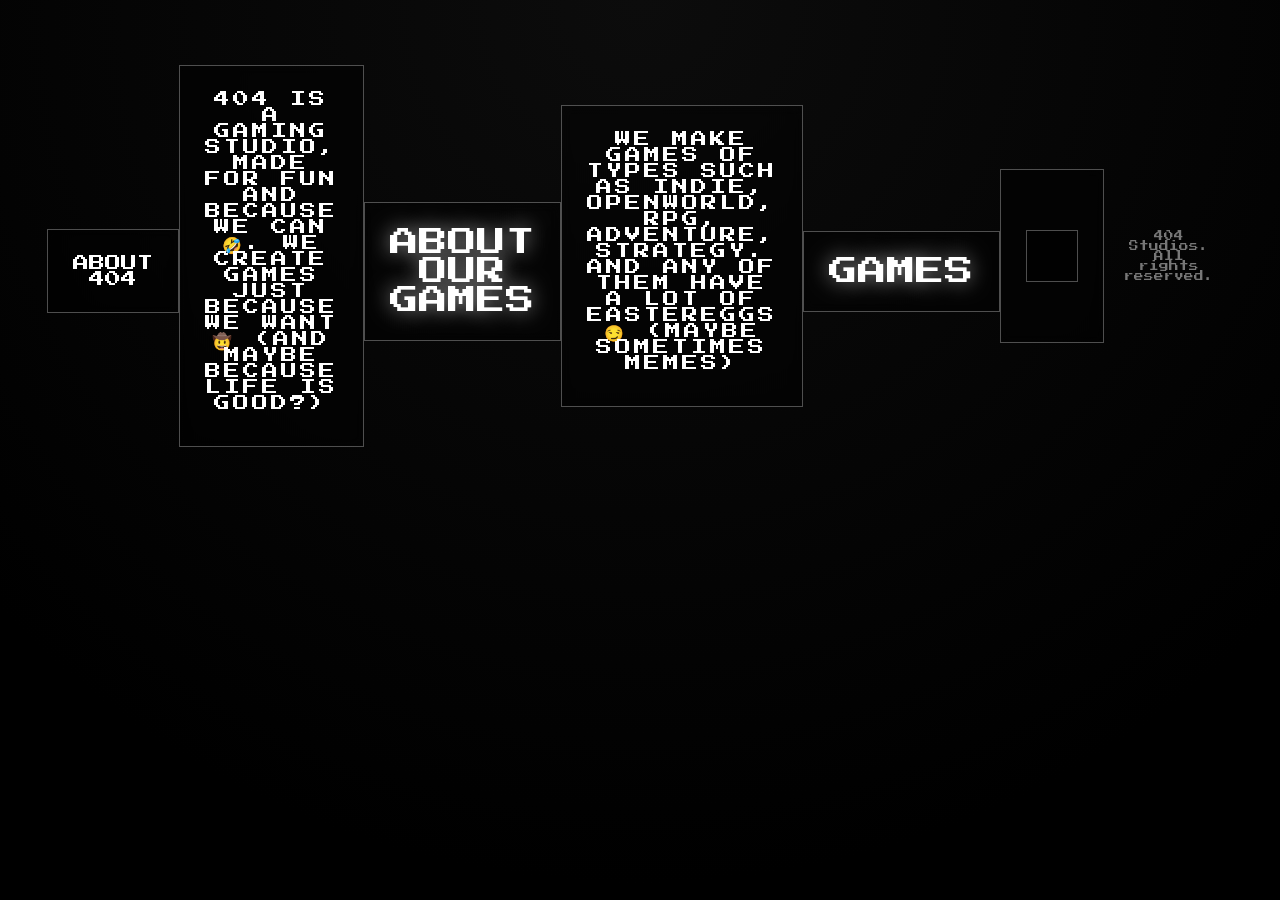
==== index.html @ 1b463b24 "Update index.html" ====
<!-- CONFIG -->
<!DOCTYPE html>
<html lang="en">
<head>
<title>HOME</title>
<meta charset="UTF-8">
<meta name="viewport" content="width=device-width, initial-scale=1.0">
<meta name="theme-color" content="#05070d">
<meta name="msapplication-navbutton-color" content="#05070d">
<meta name="apple-mobile-web-app-status-bar-style" content="black-translucent">
<link rel="icon" type="image/png" href="config/assets/images/logoicon.png">
<link href="https://fonts.googleapis.com/css2?family=Press+Start+2P&display=swap" rel="stylesheet">
<link rel="stylesheet" href="config/css/style.css">
<link rel="stylesheet" href="config/css/buttons.css">
</head>
<body>
<div class="stars"></div>
<header>

<!-- BODY -->
<section class="section-title">
<div class="‎section-title_subtitle‎">ABOUT 404</div>
</section>

<section class="card"> 
<div class="card-3">404 IS A GAMING STUDIO, MADE FOR FUN AND BECAUSE WE CAN🤣. WE CREATE GAMES JUST BECAUSE WE WANT🤠 (AND MAYBE BECAUSE LIFE IS GOOD?)</div>  
</section>
  
<section class="section-title">
<div class="section-title_subtitle">ABOUT OUR GAMES</div>
</section>
  
<section class="card">
<div class="card-3">WE MAKE GAMES OF TYPES SUCH AS INDIE, OPENWORLD, RPG, ADVENTURE, STRATEGY. AND ANY OF THEM HAVE A LOT OF EASTEREGGS😏 (MAYBE SOMETIMES MEMES)</div>
</section>
  
<section class="section-title">
<div class="section-title_subtitle">GAMES</div>
</section>

<section class="card">
<div class="container">
<div class="card"></div>
</div>
</section>

<!-- BOTTOM -->
<footer>
404 Studios. All rights reserved.
</footer>
</body>
</html>
---- config/css/style.css ----
/* BODY */
* {
    margin: 0;
    padding: 0;
    box-sizing: border-box;
}
body {
    background: radial-gradient(circle at top, #0c0c0c, #000000 80%);
    min-height: 100vh;
    max-width: 900px;
    color: white;
    margin: 0 auto;
    overflow-x: hidden;
    font-family: 'Press Start 2P', cursive;
}
header {
    position: relative;
    min-height: 5vh;
    padding: 50px 20px;
    display: flex;
    justify-content: center;
    align-items: center;
}
footer {
    text-align: center;
    padding: 70px 20px;
    font-size: clamp(0.5rem, 1.5vw, 0.6rem);
    color: #777;
}

/* STYLE */
.title {
    font-size: clamp(1.4rem, 9vw, 8rem);
    letter-spacing: clamp(2px, 1vw, 10px);
    text-shadow: 0 0 20px rgba(255,255,255,0.6);
}
.subtitle {
    position: absolute;
    top: 70%;
    left: 50%;
    transform: translate(-50%, -30%);
    color: #aaa;
    font-size: clamp(0.7rem, 2vw, 0.9rem);
    z-index: 2;
}
.section-title {
    width: min(95%, 1400px);
    margin: 40px auto 10px auto;
    padding: 25px;
    background: rgba(0, 0, 0, 0.4);
    border: 1px solid rgba(255,255,255,0.3);
    backdrop-filter: blur(6px);
    text-align: center;
}
.section-title_subtitle{
    font-size: clamp(1.8rem,2vw,1.2rem);
    text-shadow: 0 0 20px rgba(255,255,255,0.6);
}
.container{
    width: fit-content;
    max-width: 95%;
    margin: 20px auto;
    display: flex;
    flex-wrap: wrap;
    justify-content: center;
    gap: 7px;
}
.card {
    width: min(95%, 1400px);
    margin: 15px auto;
    padding: 25px;
    background: rgba(0, 0, 0, 0.4);
    border: 1px solid rgba(255,255,255,0.3);
    backdrop-filter: blur(6px);
    text-align: center;
    transition: 0.3s ease;
    display: flex;
    flex-direction: column;
    justify-content: space-between;
    position: relative;
}
.card:hover {
    transform: translateY(-5px);
    box-shadow: 0 0 40px rgba(186, 186, 186, 0.15);
}
.card-1{
    font-size: clamp(0.6rem, 2vw, 0.8rem);
    line-height: 1rem;
    letter-spacing: 2px;
    color: #ccc;
    margin-top: 15px;
}
.card-2{
    font-size: clamp(0.4rem, 2vw, 0.8rem);
    line-height: 1rem;
    letter-spacing: 2px;
    color: #aaa;
    margin-top: 15px;
}
.card-3{
    margin-bottom: 10px;
    font-size: clamp(0.2rem, 2vw, 1rem);
    letter-spacing: 3px;
    line-height: 1rem;
}

/* ANIMATION */
@keyframes fadeOut {
  0% { transform: scale(1); }
  100% { transform: scale(0.95); }
}
.stars {
    position: fixed;
    inset: -50%;
    width: 200%;
    height: 200%;
    background: url("https://www.transparenttextures.com/patterns/stardust.png");
    opacity: 0.6;
    z-index: -1;
    animation: starsMove 200s linear infinite;
}
@keyframes starsMove {
    from { background-position: 0 0; }
    to { background-position: 1000px 1000px; }
}


/* MOBILE */
@media (max-width:500px){
    .asset-grid{
        grid-template-columns: repeat(2,1fr);
    }
}
@media (max-width:500px){
    .asset-grid{
        grid-template-columns: 1fr;
    }
}
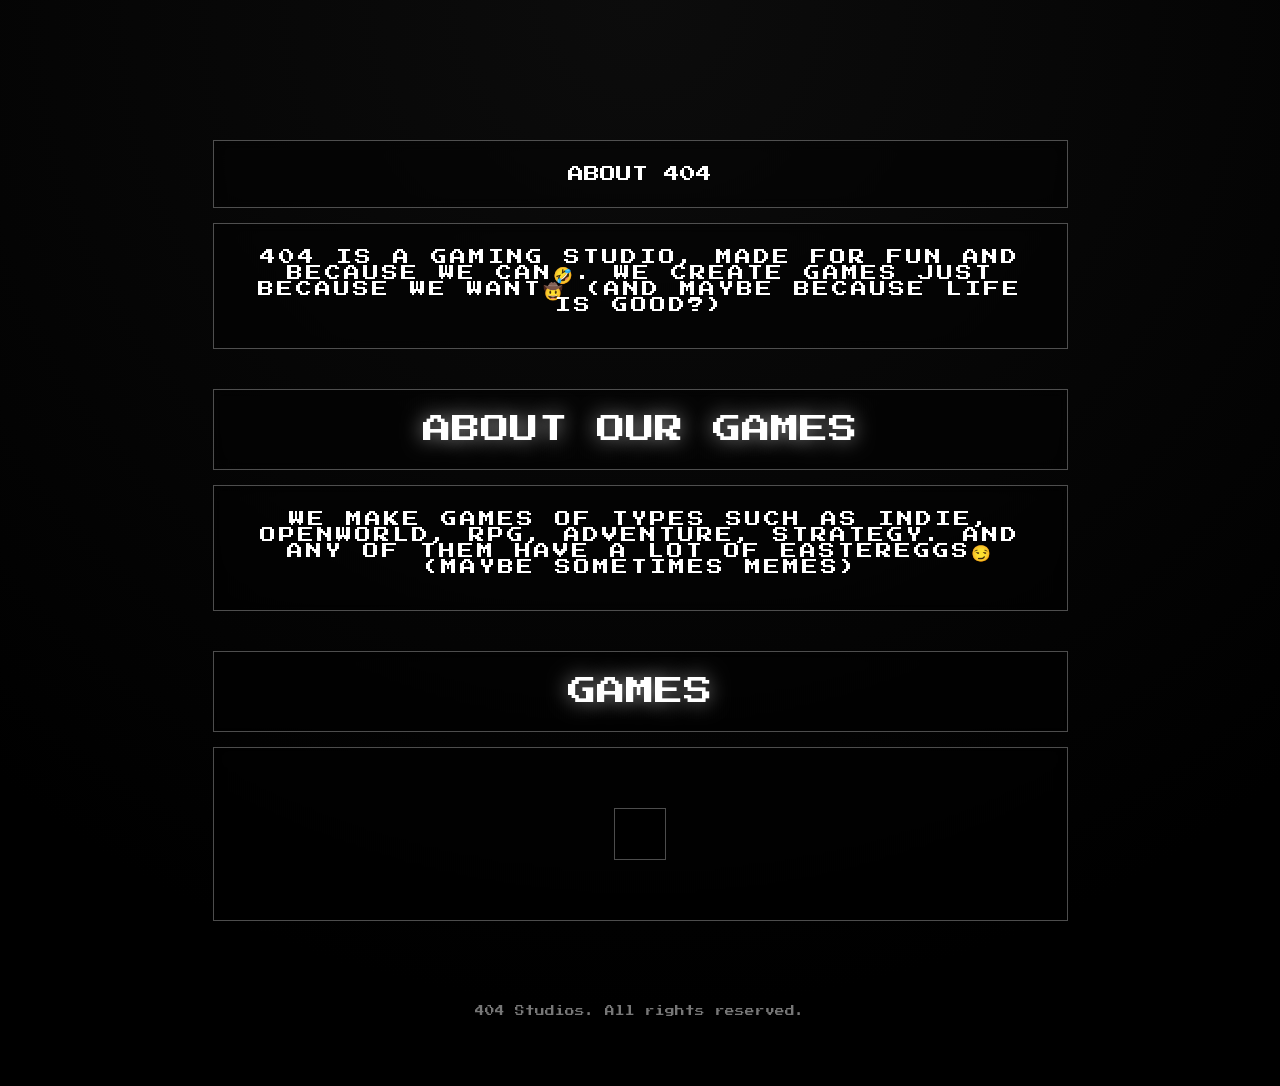
==== commit 03556c8f: "Update index.html" ====
--- a/index.html
+++ b/index.html
@@ -15,7 +15,7 @@
 </head>
 <body>
 <div class="stars"></div>
-<header>
+<header></header>
 
 <!-- BODY -->
 <section class="section-title">
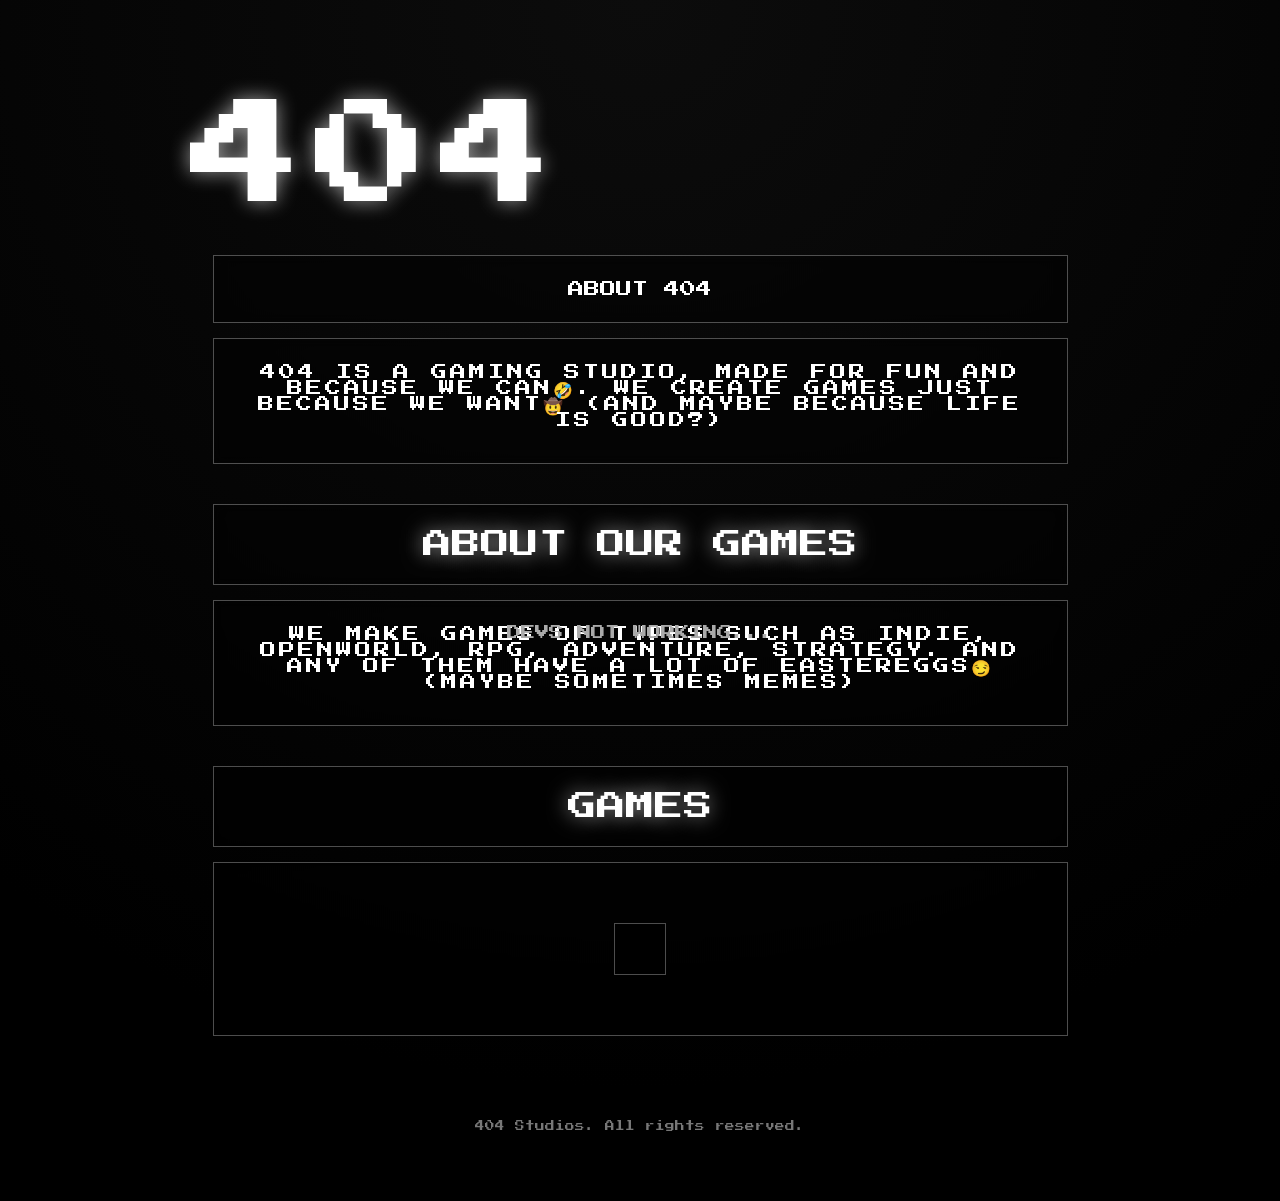
==== commit 35f35340: "Update index.html" ====
--- a/index.html
+++ b/index.html
@@ -18,6 +18,9 @@
 <header></header>
 
 <!-- BODY -->
+<section class="title">404</section>
+<section class="subtitle">DEVS NOT WORKING...</section>
+  
 <section class="section-title">
 <div class="‎section-title_subtitle‎">ABOUT 404</div>
 </section>
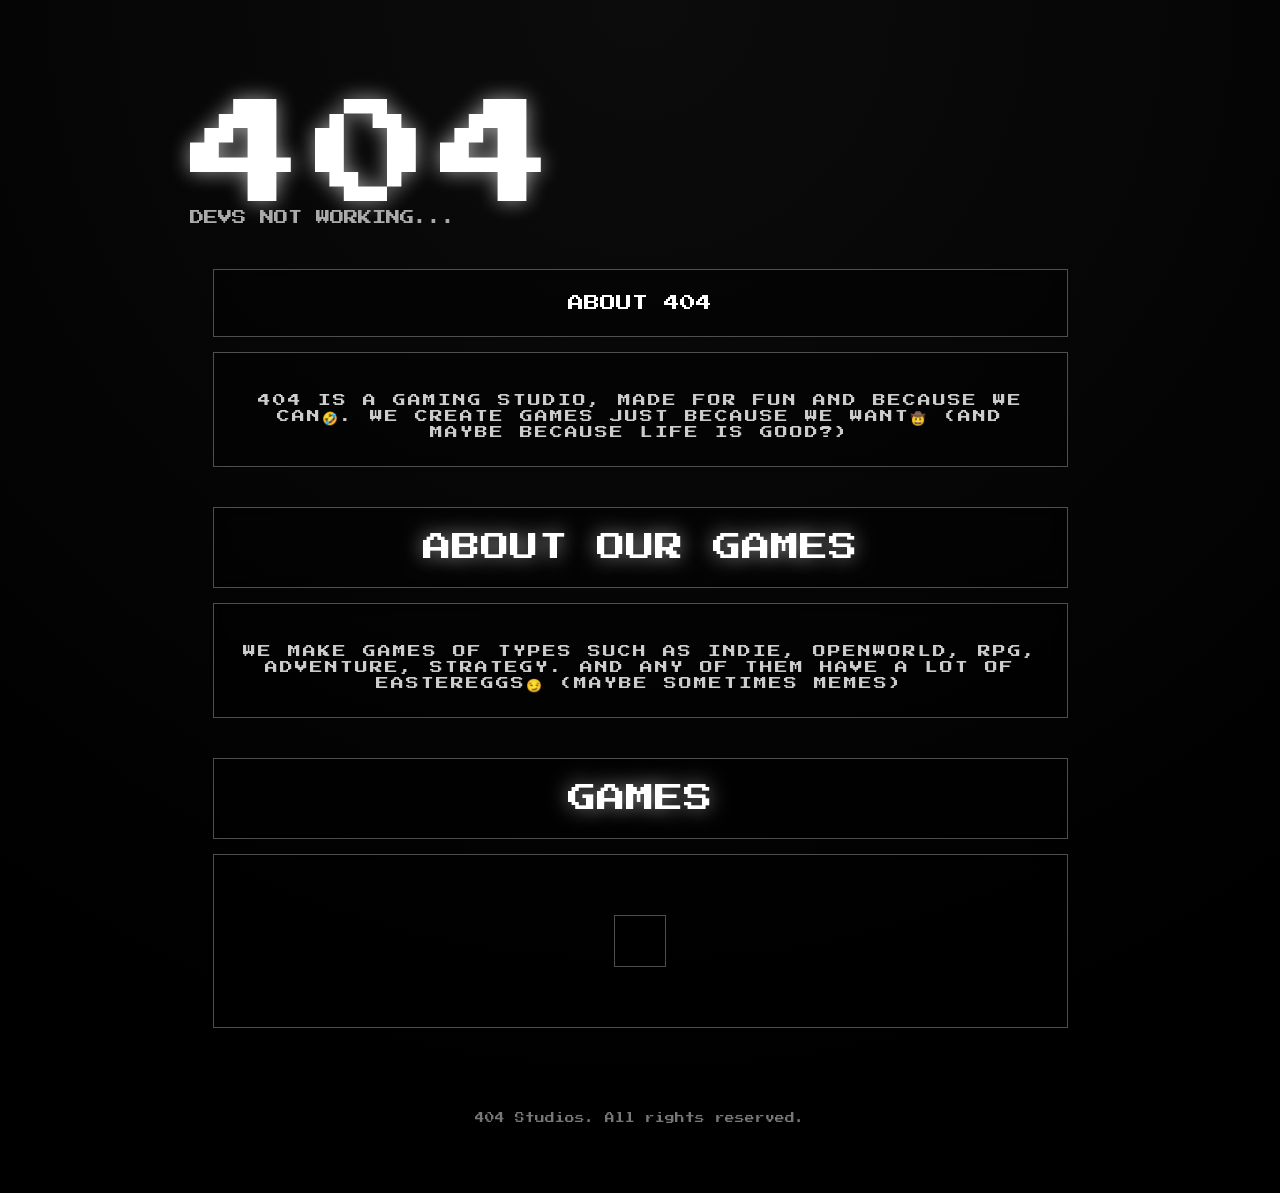
==== commit 5cd872ae: "Update index.html" ====
--- a/index.html
+++ b/index.html
@@ -48,8 +48,6 @@
 </section>
 
 <!-- BOTTOM -->
-<footer>
-404 Studios. All rights reserved.
-</footer>
+<footer>404 Studios. All rights reserved.</footer>
 </body>
 </html>
--- a/config/css/style.css
+++ b/config/css/style.css
@@ -35,7 +35,7 @@
     text-shadow: 0 0 20px rgba(255,255,255,0.6);
 }
 .subtitle {
-    position: absolute;
+    position: relative;
     top: 70%;
     left: 50%;
     transform: translate(-50%, -30%);
@@ -94,14 +94,15 @@
     font-size: clamp(0.4rem, 2vw, 0.8rem);
     line-height: 1rem;
     letter-spacing: 2px;
-    color: #aaa;
+    color: #ccc;
     margin-top: 15px;
 }
 .card-3{
-    margin-bottom: 10px;
-    font-size: clamp(0.2rem, 2vw, 1rem);
-    letter-spacing: 3px;
+    font-size: clamp(0.2rem, 2vw, 0.8rem);
     line-height: 1rem;
+    letter-spacing: 2px;
+    color: #ccc;
+    margin-top: 15px;
 }
 
 /* ANIMATION */
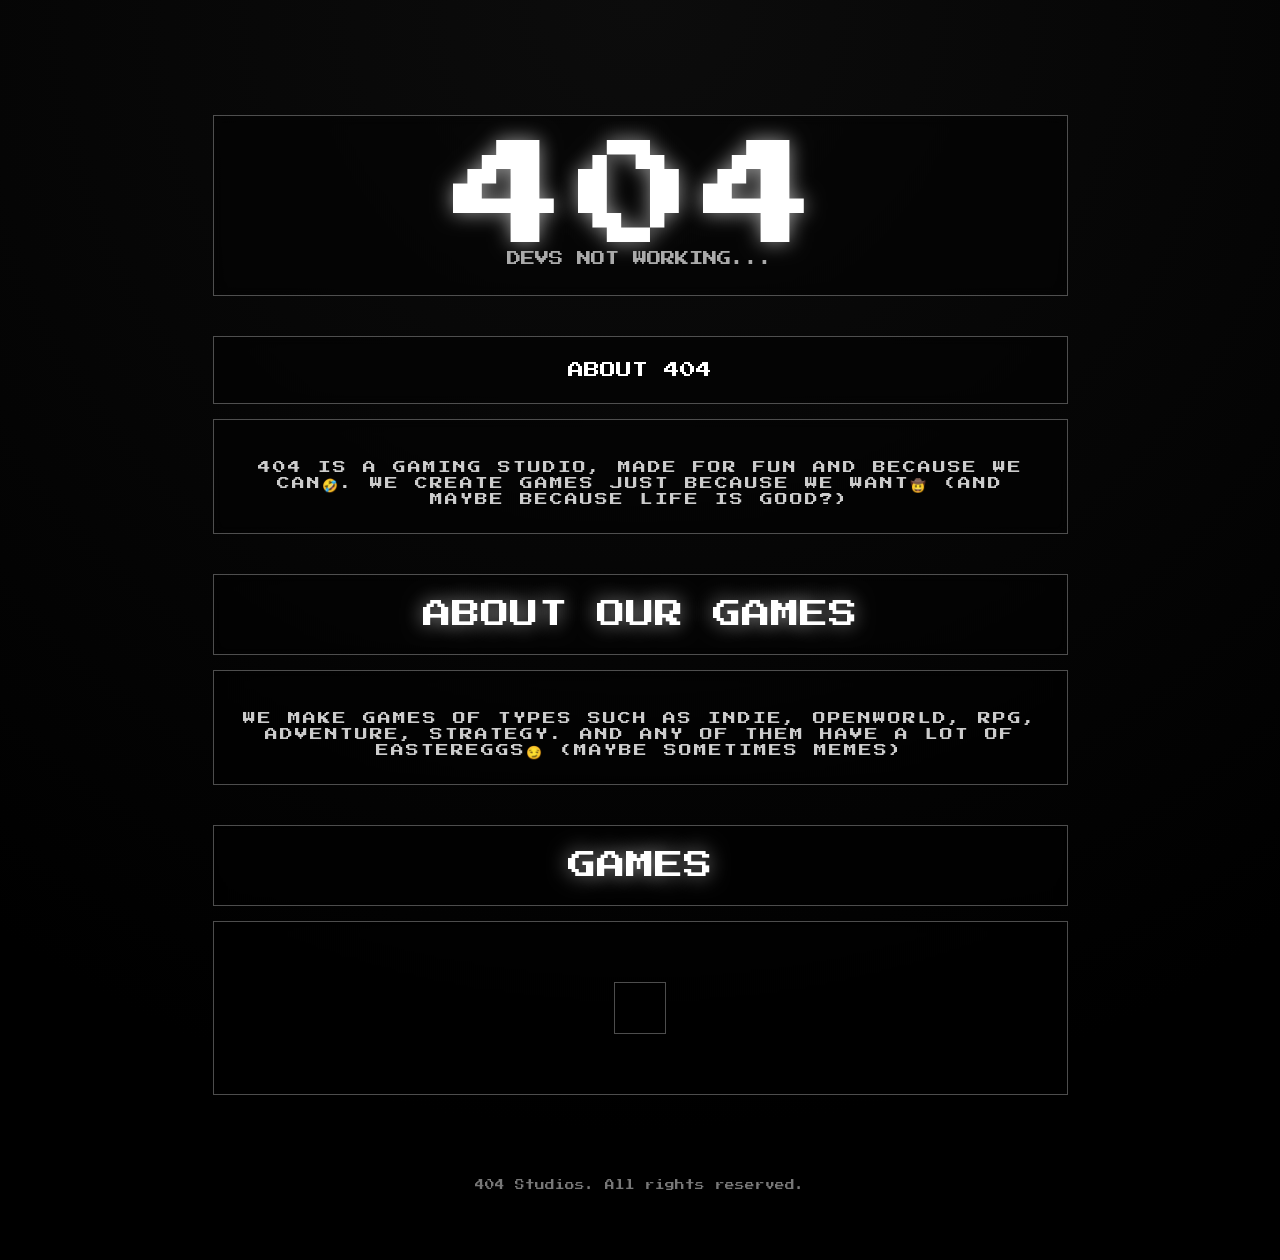
==== commit 2f560cc6: "Update index.html" ====
--- a/index.html
+++ b/index.html
@@ -18,8 +18,10 @@
 <header></header>
 
 <!-- BODY -->
+<section class="header-title">
 <section class="title">404</section>
 <section class="subtitle">DEVS NOT WORKING...</section>
+</section>
   
 <section class="section-title">
 <div class="‎section-title_subtitle‎">ABOUT 404</div>
--- a/config/css/style.css
+++ b/config/css/style.css
@@ -29,6 +29,20 @@
 }
 
 /* STYLE */
+.header-title {
+    width: min(95%, 1400px);
+    margin: 15px auto;
+    padding: 25px;
+    background: rgba(0, 0, 0, 0.4);
+    border: 1px solid rgba(255,255,255,0.3);
+    backdrop-filter: blur(6px);
+    text-align: center;
+    transition: 0.3s ease;
+    display: flex;
+    flex-direction: column;
+    justify-content: space-between;
+    position: relative;
+}
 .title {
     font-size: clamp(1.4rem, 9vw, 8rem);
     letter-spacing: clamp(2px, 1vw, 10px);
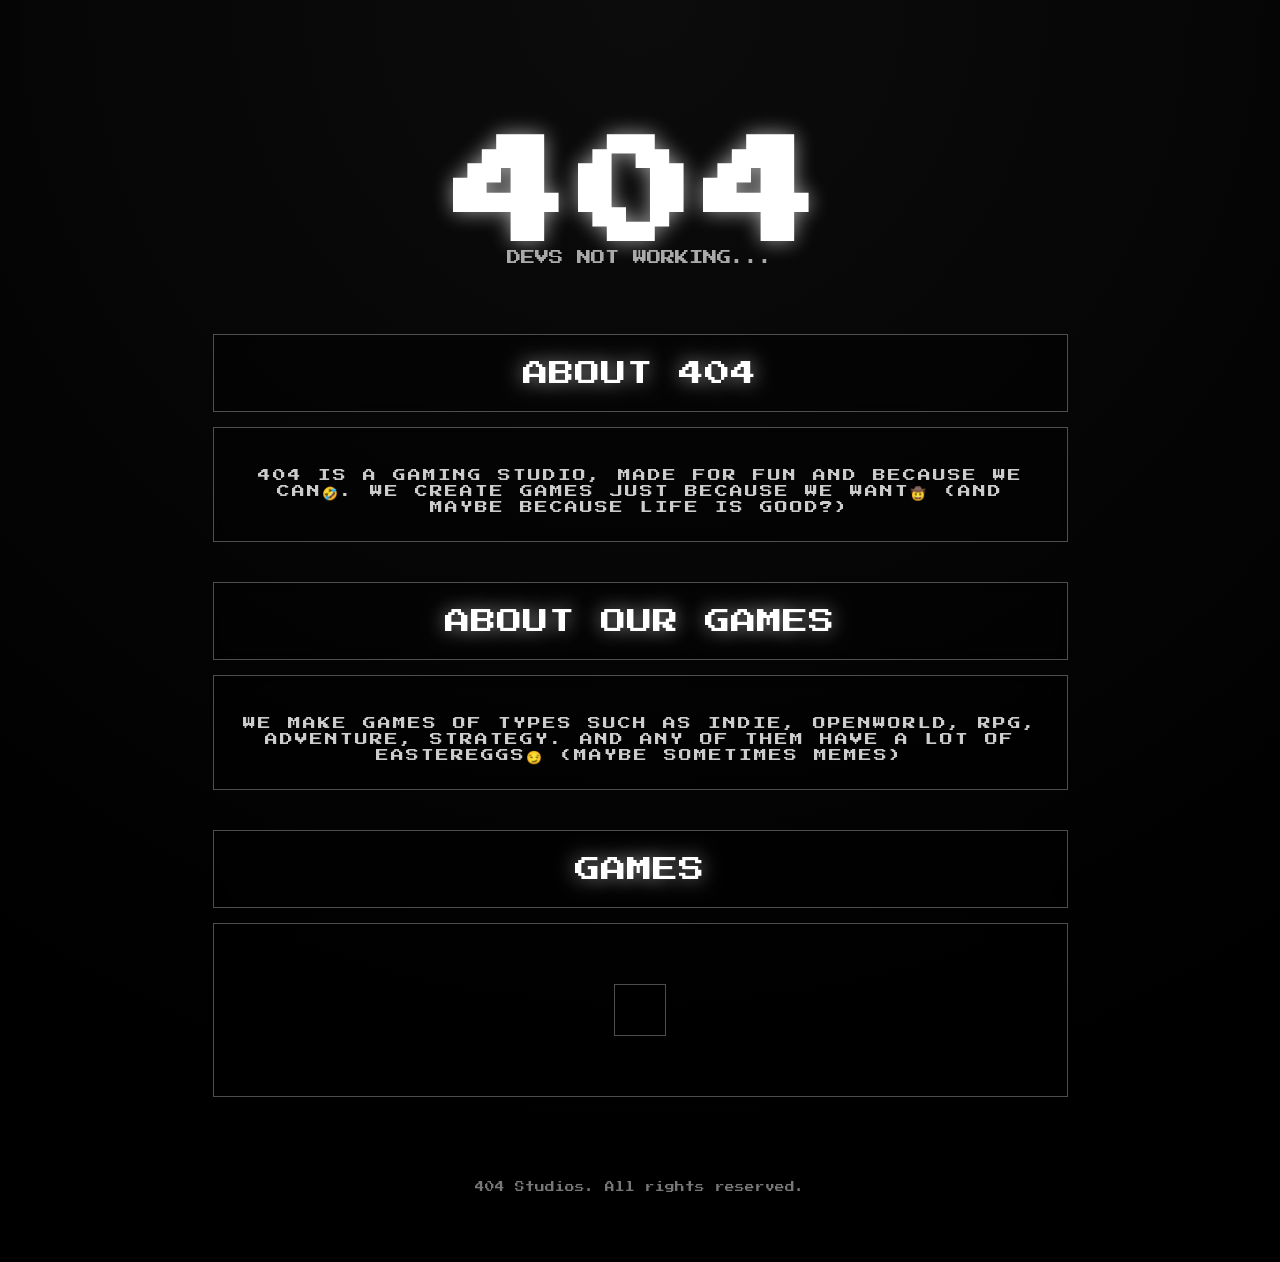
==== commit 4bbe3c09: "Update index.html" ====
--- a/index.html
+++ b/index.html
@@ -1,55 +1,59 @@
-<!-- CONFIG -->
 <!DOCTYPE html>
 <html lang="en">
 <head>
-<title>HOME</title>
-<meta charset="UTF-8">
-<meta name="viewport" content="width=device-width, initial-scale=1.0">
-<meta name="theme-color" content="#05070d">
-<meta name="msapplication-navbutton-color" content="#05070d">
-<meta name="apple-mobile-web-app-status-bar-style" content="black-translucent">
-<link rel="icon" type="image/png" href="config/assets/images/logoicon.png">
-<link href="https://fonts.googleapis.com/css2?family=Press+Start+2P&display=swap" rel="stylesheet">
-<link rel="stylesheet" href="config/css/style.css">
-<link rel="stylesheet" href="config/css/buttons.css">
+    <title>HOME</title>
+    <meta charset="UTF-8">
+    <meta name="viewport" content="width=device-width, initial-scale=1.0">
+    <meta name="theme-color" content="#000000">
+    <meta name="msapplication-navbutton-color" content="#000000">
+    <meta name="apple-mobile-web-app-status-bar-style" content="black-translucent">
+    <link rel="icon" type="image/png" href="config/assets/images/logoicon.png">
+    <link href="https://fonts.googleapis.com/css2?family=Press+Start+2P&display=swap" rel="stylesheet">
+    <link rel="stylesheet" href="config/css/style.css">
 </head>
+
 <body>
-<div class="stars"></div>
-<header></header>
-
-<!-- BODY -->
-<section class="header-title">
-<section class="title">404</section>
-<section class="subtitle">DEVS NOT WORKING...</section>
-</section>
-  
-<section class="section-title">
-<div class="‎section-title_subtitle‎">ABOUT 404</div>
-</section>
-
-<section class="card"> 
-<div class="card-3">404 IS A GAMING STUDIO, MADE FOR FUN AND BECAUSE WE CAN🤣. WE CREATE GAMES JUST BECAUSE WE WANT🤠 (AND MAYBE BECAUSE LIFE IS GOOD?)</div>  
-</section>
-  
-<section class="section-title">
-<div class="section-title_subtitle">ABOUT OUR GAMES</div>
-</section>
-  
-<section class="card">
-<div class="card-3">WE MAKE GAMES OF TYPES SUCH AS INDIE, OPENWORLD, RPG, ADVENTURE, STRATEGY. AND ANY OF THEM HAVE A LOT OF EASTEREGGS😏 (MAYBE SOMETIMES MEMES)</div>
-</section>
-  
-<section class="section-title">
-<div class="section-title_subtitle">GAMES</div>
-</section>
-
-<section class="card">
-<div class="container">
-<div class="card"></div>
-</div>
-</section>
-
-<!-- BOTTOM -->
-<footer>404 Studios. All rights reserved.</footer>
+    <div class="stars"></div>
+    <header></header>
+    <!-- HEADER -->
+    <section class="header-title">
+        <h1 class="title">404</h1>
+        <p class="subtitle">DEVS NOT WORKING...</p>
+    </section>
+    <!-- ABOUT -->
+    <section class="section-title">
+        <div class="section-title_subtitle">ABOUT 404</div>
+    </section>
+    <section class="card">
+        <div class="card-3">
+            404 IS A GAMING STUDIO, MADE FOR FUN AND BECAUSE WE CAN🤣.
+            WE CREATE GAMES JUST BECAUSE WE WANT🤠
+            (AND MAYBE BECAUSE LIFE IS GOOD?)
+        </div>
+    </section>
+    <!-- GAMES INFO -->
+    <section class="section-title">
+        <div class="section-title_subtitle">ABOUT OUR GAMES</div>
+    </section>
+    <section class="card">
+        <div class="card-3">
+            WE MAKE GAMES OF TYPES SUCH AS INDIE, OPENWORLD, RPG,
+            ADVENTURE, STRATEGY. AND ANY OF THEM HAVE A LOT OF
+            EASTEREGGS😏 (MAYBE SOMETIMES MEMES)
+        </div>
+    </section>
+    <!-- GAMES -->
+    <section class="section-title">
+        <div class="section-title_subtitle">GAMES</div>
+    </section>
+    <section class="card">
+        <div class="container">
+            <div class="card"></div>
+        </div>
+    </section>
+    <!-- FOOTER -->
+    <footer>
+        404 Studios. All rights reserved.
+    </footer>
 </body>
 </html>
--- a/config/css/style.css
+++ b/config/css/style.css
@@ -1,153 +1,127 @@
+/* CONFIG */
+*{
+    box-sizing:border-box;
+    margin:0;
+    padding:0;
+}
 /* BODY */
-* {
-    margin: 0;
-    padding: 0;
-    box-sizing: border-box;
+body{
+    max-width:900px;
+    min-height:100vh;
+    margin:0 auto;
+    background:radial-gradient(circle at top,#0c0c0c,#000 80%);
+    color:#fff;
+    font-family:'Press Start 2P',cursive;
+    overflow-x:hidden;
 }
-body {
-    background: radial-gradient(circle at top, #0c0c0c, #000000 80%);
-    min-height: 100vh;
-    max-width: 900px;
-    color: white;
-    margin: 0 auto;
-    overflow-x: hidden;
-    font-family: 'Press Start 2P', cursive;
+/* LAYOUT */
+header{
+    display:flex;
+    justify-content:center;
+    align-items:center;
+    position:relative;
+    min-height:5vh;
+    padding:50px 20px;
 }
-header {
-    position: relative;
-    min-height: 5vh;
-    padding: 50px 20px;
-    display: flex;
-    justify-content: center;
-    align-items: center;
+footer{
+    padding:70px 20px;
+    text-align:center;
+    font-size:clamp(0.5rem,1.5vw,0.6rem);
+    color:#777;
 }
-footer {
-    text-align: center;
-    padding: 70px 20px;
-    font-size: clamp(0.5rem, 1.5vw, 0.6rem);
-    color: #777;
+/* HEADER */
+.header-title{
+    display:flex;
+    flex-direction:column;
+    justify-content:space-between;
+    width:min(95%,1400px);
+    margin:15px auto;
+    padding:25px;
+    text-align:center;
+    position:relative;
+    transition:0.3s ease;
 }
-
-/* STYLE */
-.header-title {
-    width: min(95%, 1400px);
-    margin: 15px auto;
-    padding: 25px;
-    background: rgba(0, 0, 0, 0.4);
-    border: 1px solid rgba(255,255,255,0.3);
-    backdrop-filter: blur(6px);
-    text-align: center;
-    transition: 0.3s ease;
-    display: flex;
-    flex-direction: column;
-    justify-content: space-between;
-    position: relative;
+.title{
+    font-size:clamp(1.4rem,9vw,8rem);
+    letter-spacing:clamp(2px,1vw,10px);
+    text-shadow:0 0 20px rgba(255,255,255,0.6);
 }
-.title {
-    font-size: clamp(1.4rem, 9vw, 8rem);
-    letter-spacing: clamp(2px, 1vw, 10px);
-    text-shadow: 0 0 20px rgba(255,255,255,0.6);
+.subtitle{
+    position:relative;
+    top:70%;
+    left:50%;
+    transform:translate(-50%,-30%);
+    font-size:clamp(0.7rem,2vw,0.9rem);
+    color:#aaa;
+    z-index:2;
 }
-.subtitle {
-    position: relative;
-    top: 70%;
-    left: 50%;
-    transform: translate(-50%, -30%);
-    color: #aaa;
-    font-size: clamp(0.7rem, 2vw, 0.9rem);
-    z-index: 2;
+/* SECTION */
+.section-title,
+.card{
+    display:flex;
+    flex-direction:column;
+    justify-content:space-between;
+    width:min(95%,1400px);
+    margin:15px auto;
+    padding:25px;
+    background:rgba(0,0,0,0.4);
+    border:1px solid rgba(255,255,255,0.3);
+    backdrop-filter:blur(6px);
+    text-align:center;
+    position:relative;
+    transition:0.3s ease;
 }
-.section-title {
-    width: min(95%, 1400px);
-    margin: 40px auto 10px auto;
-    padding: 25px;
-    background: rgba(0, 0, 0, 0.4);
-    border: 1px solid rgba(255,255,255,0.3);
-    backdrop-filter: blur(6px);
-    text-align: center;
+.section-title{
+    margin:40px auto 10px;
 }
 .section-title_subtitle{
-    font-size: clamp(1.8rem,2vw,1.2rem);
-    text-shadow: 0 0 20px rgba(255,255,255,0.6);
+    font-size:clamp(1.2rem,2vw,1.8rem);
+    text-shadow:0 0 20px rgba(255,255,255,0.6);
 }
+/* CONTAINER */
 .container{
-    width: fit-content;
-    max-width: 95%;
-    margin: 20px auto;
-    display: flex;
-    flex-wrap: wrap;
-    justify-content: center;
-    gap: 7px;
+    display:flex;
+    flex-wrap:wrap;
+    justify-content:center;
+    gap:7px;
+    width:fit-content;
+    max-width:95%;
+    margin:20px auto;
 }
-.card {
-    width: min(95%, 1400px);
-    margin: 15px auto;
-    padding: 25px;
-    background: rgba(0, 0, 0, 0.4);
-    border: 1px solid rgba(255,255,255,0.3);
-    backdrop-filter: blur(6px);
-    text-align: center;
-    transition: 0.3s ease;
-    display: flex;
-    flex-direction: column;
-    justify-content: space-between;
-    position: relative;
+/* CARD */
+.card:hover{
+    transform:translateY(-5px);
+    box-shadow:0 0 40px rgba(186,186,186,0.15);
 }
-.card:hover {
-    transform: translateY(-5px);
-    box-shadow: 0 0 40px rgba(186, 186, 186, 0.15);
+.card-1,
+.card-2,
+.card-3{
+    margin-top:15px;
+    line-height:1rem;
+    letter-spacing:2px;
+    color:#ccc;
 }
-.card-1{
-    font-size: clamp(0.6rem, 2vw, 0.8rem);
-    line-height: 1rem;
-    letter-spacing: 2px;
-    color: #ccc;
-    margin-top: 15px;
+.card-1{font-size:clamp(0.6rem,2vw,0.8rem);}
+.card-2{font-size:clamp(0.4rem,2vw,0.8rem);}
+.card-3{font-size:clamp(0.2rem,2vw,0.8rem);}
+/* ANIMATION */
+.stars{
+    position:fixed;
+    inset:-50%;
+    width:200%;
+    height:200%;
+    background:url("https://www.transparenttextures.com/patterns/stardust.png");
+    opacity:0.6;
+    z-index:-1;
+    animation:starsMove 200s linear infinite;
 }
-.card-2{
-    font-size: clamp(0.4rem, 2vw, 0.8rem);
-    line-height: 1rem;
-    letter-spacing: 2px;
-    color: #ccc;
-    margin-top: 15px;
+@keyframes starsMove{
+    from{background-position:0 0;}
+    to{background-position:1000px 1000px;}
 }
-.card-3{
-    font-size: clamp(0.2rem, 2vw, 0.8rem);
-    line-height: 1rem;
-    letter-spacing: 2px;
-    color: #ccc;
-    margin-top: 15px;
-}
-
-/* ANIMATION */
-@keyframes fadeOut {
-  0% { transform: scale(1); }
-  100% { transform: scale(0.95); }
-}
-.stars {
-    position: fixed;
-    inset: -50%;
-    width: 200%;
-    height: 200%;
-    background: url("https://www.transparenttextures.com/patterns/stardust.png");
-    opacity: 0.6;
-    z-index: -1;
-    animation: starsMove 200s linear infinite;
-}
-@keyframes starsMove {
-    from { background-position: 0 0; }
-    to { background-position: 1000px 1000px; }
-}
-
-
 /* MOBILE */
 @media (max-width:500px){
-    .asset-grid{
-        grid-template-columns: repeat(2,1fr);
+    .container{
+        grid-template-columns:1fr;
     }
 }
-@media (max-width:500px){
-    .asset-grid{
-        grid-template-columns: 1fr;
-    }
-}
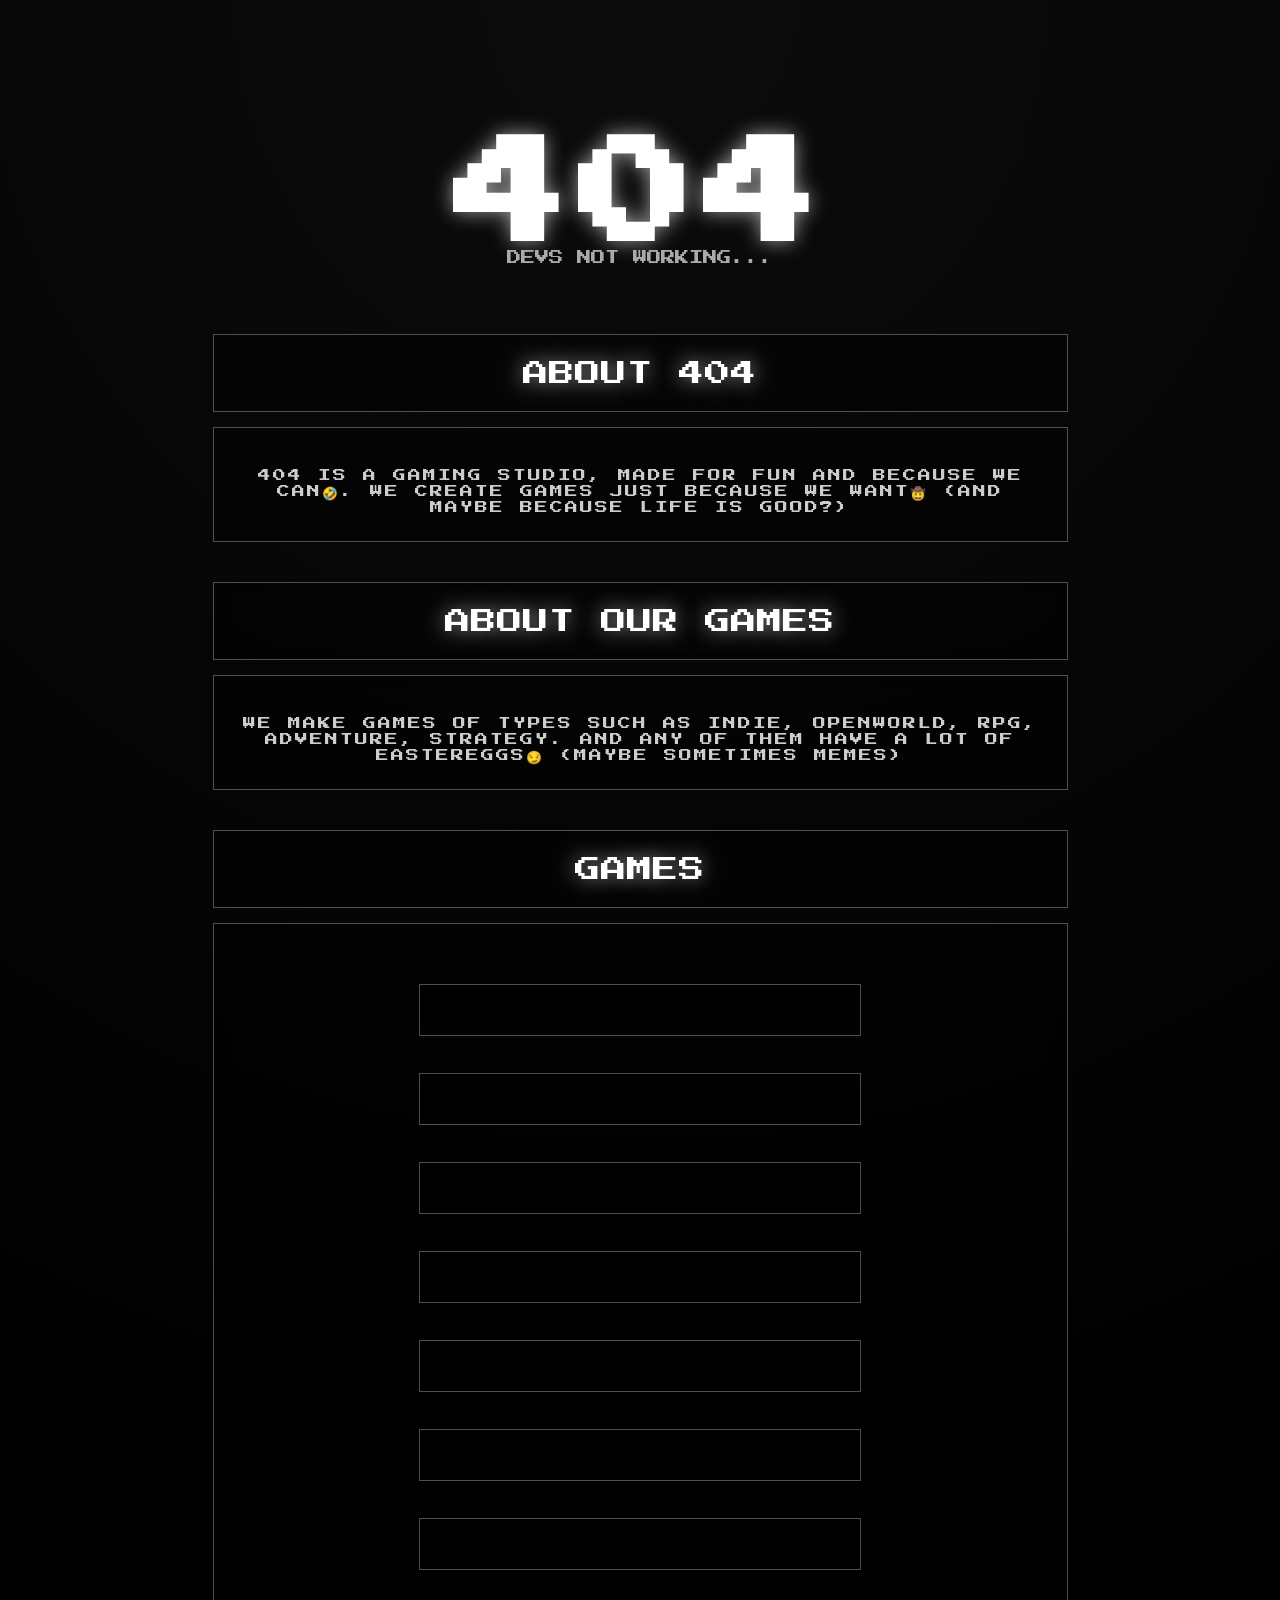
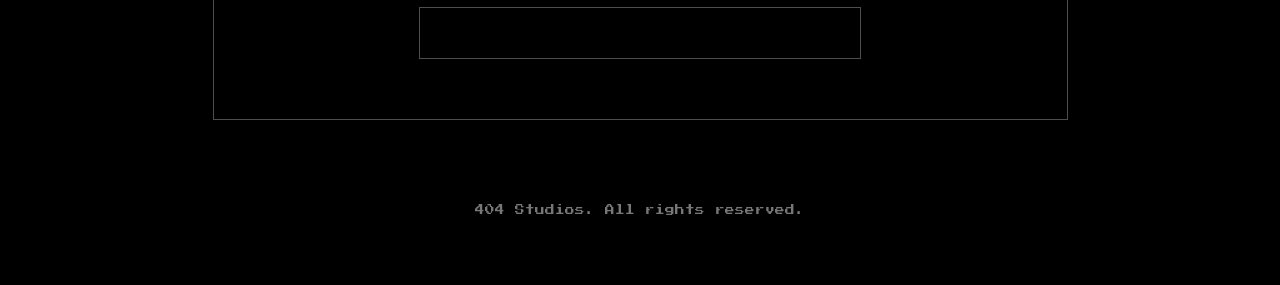
==== commit dbf9ea03: "Update index.html" ====
--- a/index.html
+++ b/index.html
@@ -49,6 +49,13 @@
     <section class="card">
         <div class="container">
             <div class="card"></div>
+            <div class="card"></div>
+            <div class="card"></div>
+            <div class="card"></div>
+            <div class="card"></div>
+            <div class="card"></div>
+            <div class="card"></div>
+            <div class="card"></div>
         </div>
     </section>
     <!-- FOOTER -->
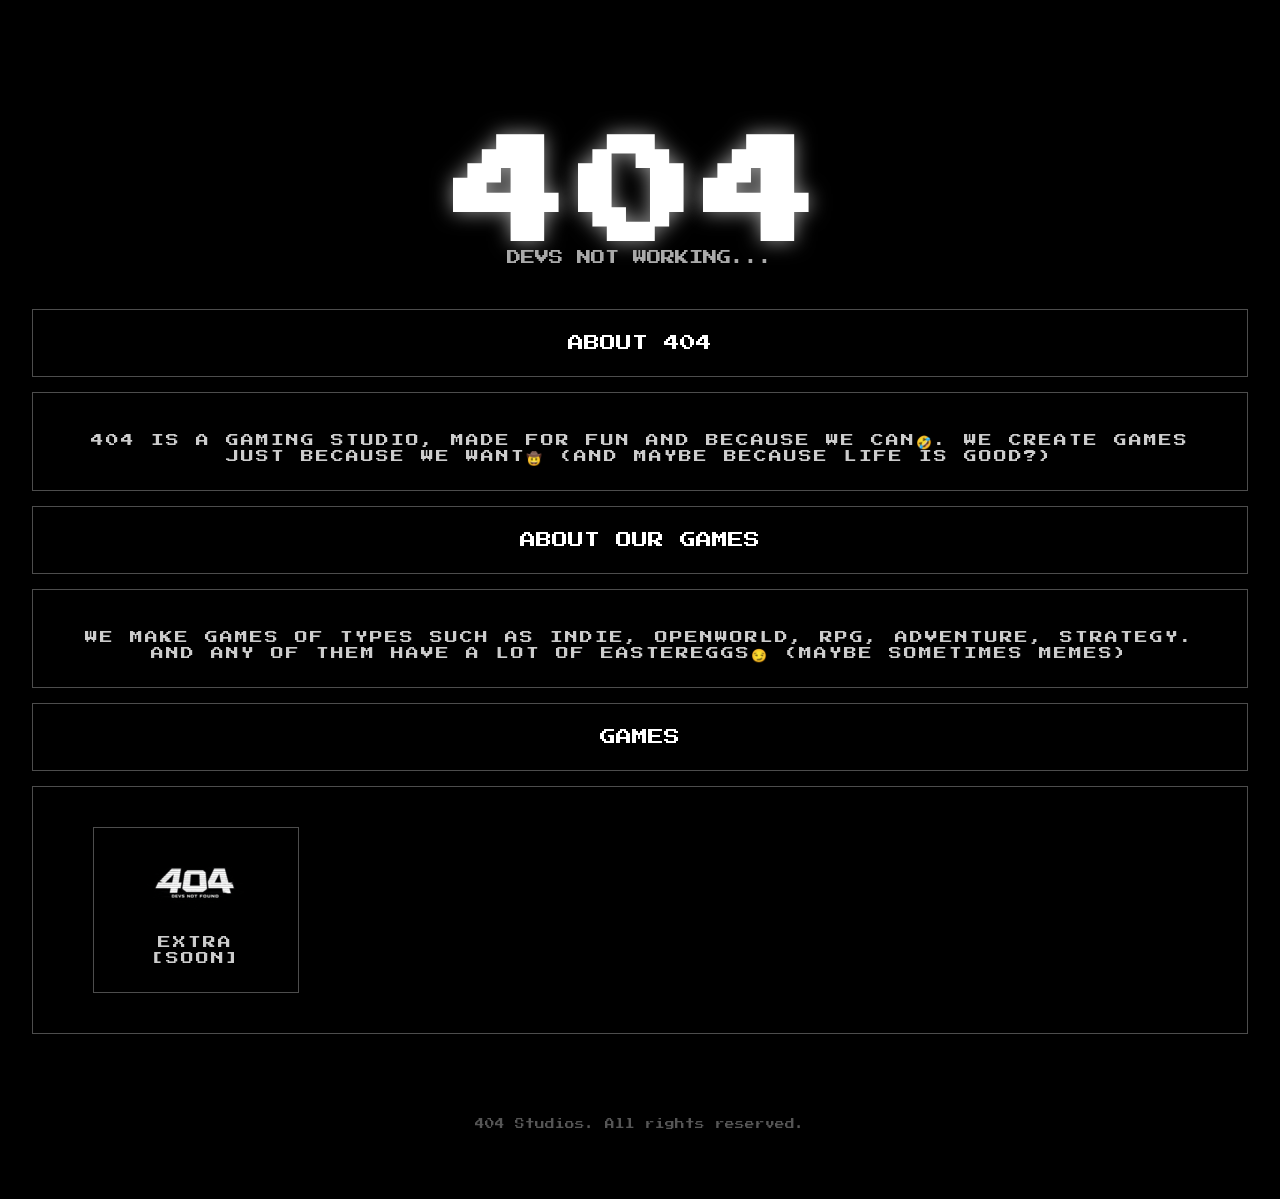
==== commit bb70e7ac: "Add files via upload" ====
--- a/index.html
+++ b/index.html
@@ -1,66 +1,52 @@
-<!DOCTYPE html>
-<html lang="en">
-<head>
-    <title>HOME</title>
-    <meta charset="UTF-8">
-    <meta name="viewport" content="width=device-width, initial-scale=1.0">
-    <meta name="theme-color" content="#000000">
-    <meta name="msapplication-navbutton-color" content="#000000">
-    <meta name="apple-mobile-web-app-status-bar-style" content="black-translucent">
-    <link rel="icon" type="image/png" href="config/assets/images/logoicon.png">
-    <link href="https://fonts.googleapis.com/css2?family=Press+Start+2P&display=swap" rel="stylesheet">
-    <link rel="stylesheet" href="config/css/style.css">
-</head>
-
-<body>
-    <div class="stars"></div>
-    <header></header>
-    <!-- HEADER -->
-    <section class="header-title">
-        <h1 class="title">404</h1>
-        <p class="subtitle">DEVS NOT WORKING...</p>
-    </section>
-    <!-- ABOUT -->
-    <section class="section-title">
-        <div class="section-title_subtitle">ABOUT 404</div>
-    </section>
-    <section class="card">
-        <div class="card-3">
-            404 IS A GAMING STUDIO, MADE FOR FUN AND BECAUSE WE CAN🤣.
-            WE CREATE GAMES JUST BECAUSE WE WANT🤠
-            (AND MAYBE BECAUSE LIFE IS GOOD?)
-        </div>
-    </section>
-    <!-- GAMES INFO -->
-    <section class="section-title">
-        <div class="section-title_subtitle">ABOUT OUR GAMES</div>
-    </section>
-    <section class="card">
-        <div class="card-3">
-            WE MAKE GAMES OF TYPES SUCH AS INDIE, OPENWORLD, RPG,
-            ADVENTURE, STRATEGY. AND ANY OF THEM HAVE A LOT OF
-            EASTEREGGS😏 (MAYBE SOMETIMES MEMES)
-        </div>
-    </section>
-    <!-- GAMES -->
-    <section class="section-title">
-        <div class="section-title_subtitle">GAMES</div>
-    </section>
-    <section class="card">
-        <div class="container">
-            <div class="card"></div>
-            <div class="card"></div>
-            <div class="card"></div>
-            <div class="card"></div>
-            <div class="card"></div>
-            <div class="card"></div>
-            <div class="card"></div>
-            <div class="card"></div>
-        </div>
-    </section>
-    <!-- FOOTER -->
-    <footer>
-        404 Studios. All rights reserved.
-    </footer>
-</body>
-</html>
+<!DOCTYPE html>
+<html lang="en">
+<head>
+    <title>HOME</title>
+    <meta charset="UTF-8">
+    <meta name="viewport" content="width=device-width, initial-scale=1.0">
+    <meta name="theme-color" content="#000000">
+    <meta name="msapplication-navbutton-color" content="#000000">
+    <meta name="apple-mobile-web-app-status-bar-style" content="black-translucent">
+    <link rel="icon" type="image/png" href="icon.png">
+    <link href="https://fonts.googleapis.com/css2?family=Press+Start+2P&display=swap" rel="stylesheet">
+    <link rel="stylesheet" href="style.css">
+</head>
+<body>
+
+<div class="stars"></div>
+<header></header>
+
+<section class="header-title">
+<h1 class="title">404</h1>
+<p class="subtitle">DEVS NOT WORKING...</p>
+</section>
+
+<section class="card">
+<div class="section-title_subtitle">ABOUT 404</div>
+</section>
+
+<section class="card">
+<div class="card-3">404 IS A GAMING STUDIO, MADE FOR FUN AND BECAUSE WE CAN🤣. WE CREATE GAMES JUST BECAUSE WE WANT🤠 (AND MAYBE BECAUSE LIFE IS GOOD?)</div>
+</section>
+
+<section class="card">
+<div class="section-title_subtitle">ABOUT OUR GAMES</div>
+</section>
+
+<section class="card">
+<div class="card-3">WE MAKE GAMES OF TYPES SUCH AS INDIE, OPENWORLD, RPG, ADVENTURE, STRATEGY. AND ANY OF THEM HAVE A LOT OF EASTEREGGS😏 (MAYBE SOMETIMES MEMES)</div>
+</section>
+
+<section class="card">
+<div class="section-title_subtitle">GAMES</div>
+</section>
+
+<section class="card">
+<div class="container">
+<div class="card"><div><img src="icon.png" alt="icon"></div><div class="card-3">EXTRA [SOON]</div></div>
+</div>
+</section>
+
+<footer>404 Studios. All rights reserved.</footer>
+</body>
+</html>
--- a/style.css
+++ b/style.css
@@ -0,0 +1,124 @@
+*{
+    box-sizing:border-box;
+    margin:0;
+    padding:0;
+}
+body{
+    width:min(95%, 1400px)
+    min-height:100vh;
+    overflow-x:hidden;
+    font-family:'Press Start 2P',cursive;
+    color:white;
+    background:rgba(0, 0, 0, 1);
+}
+header{
+    display:flex;
+    justify-content:center;
+    align-items:center;
+    position:relative;
+    min-height:5vh;
+    padding:50px 20px;
+}
+footer{
+    padding:70px 20px;
+    text-align:center;
+    font-size:clamp(0.5rem,1.5vw,0.6rem);
+    color:#555555;
+}
+
+
+
+
+
+
+
+.header-title{
+    display:flex;
+    flex-direction:column;
+    justify-content:space-between;
+    width:100%;
+    margin:15px auto;
+    padding:25px;
+    text-align:center;
+    position:relative;
+    transition:0.3s ease;
+}
+.title{
+    font-size:clamp(1.4rem,9vw,8rem);
+    letter-spacing:clamp(2px,1vw,10px);
+    text-shadow:0 0 20px rgba(255,255,255,0.6);
+}
+.subtitle{
+    position:relative;
+    top:80%;
+    left:50%;
+    transform:translate(-50%,-30%);
+    font-size:clamp(0.7rem,2vw,0.9rem);
+    color:#aaa;
+    z-index:2;
+}
+.container{
+    display:grid;
+    flex-wrap:wrap;
+    justify-content:center;
+    width:fit-content;
+    max-width:95%;
+    margin:0px auto;
+    grid-template-columns: repeat(auto-fill, minmax(200px, 1fr));
+    gap: 5px;
+}
+.card{
+    display:flex;
+    flex-direction:column;
+    justify-content:space-between;
+    width:min(95%,1400px);
+    margin:15px auto;
+    padding:25px;
+    background:rgba(0,0,0,0.4);
+    border:1px solid rgba(255,255,255,0.3);
+    backdrop-filter:blur(6px);
+    text-align:center;
+    position:relative;
+    transition:0.3s ease;
+}
+.card:hover{
+    transform:translateY(-5px);
+    box-shadow:0 0 40px rgba(186,186,186,0.15);
+}
+.card-1,
+.card-2,
+.card-3{
+    margin-top:15px;
+    line-height:1rem;
+    letter-spacing:2px;
+    color:#ccc;
+}
+.card-1{font-size:clamp(0.6rem,2vw,0.8rem);}
+.card-2{font-size:clamp(0.4rem,2vw,0.8rem);}
+.card-3{font-size:clamp(0.2rem,2vw,0.8rem);}
+
+
+
+
+
+
+
+.stars{
+    position:fixed;
+    inset:-50%;
+    width:200%;
+    height:200%;
+    background:url("https://www.transparenttextures.com/patterns/stardust.png");
+    opacity:0.6;
+    z-index:-1;
+    animation:starsMove 200s linear infinite;
+}
+@keyframes starsMove{
+    from{background-position:0 0;}
+    to{background-position:1000px 1000px;}
+}
+@media (max-width:500px){
+    .container{
+        grid-template-columns:1fr;
+    }
+}
